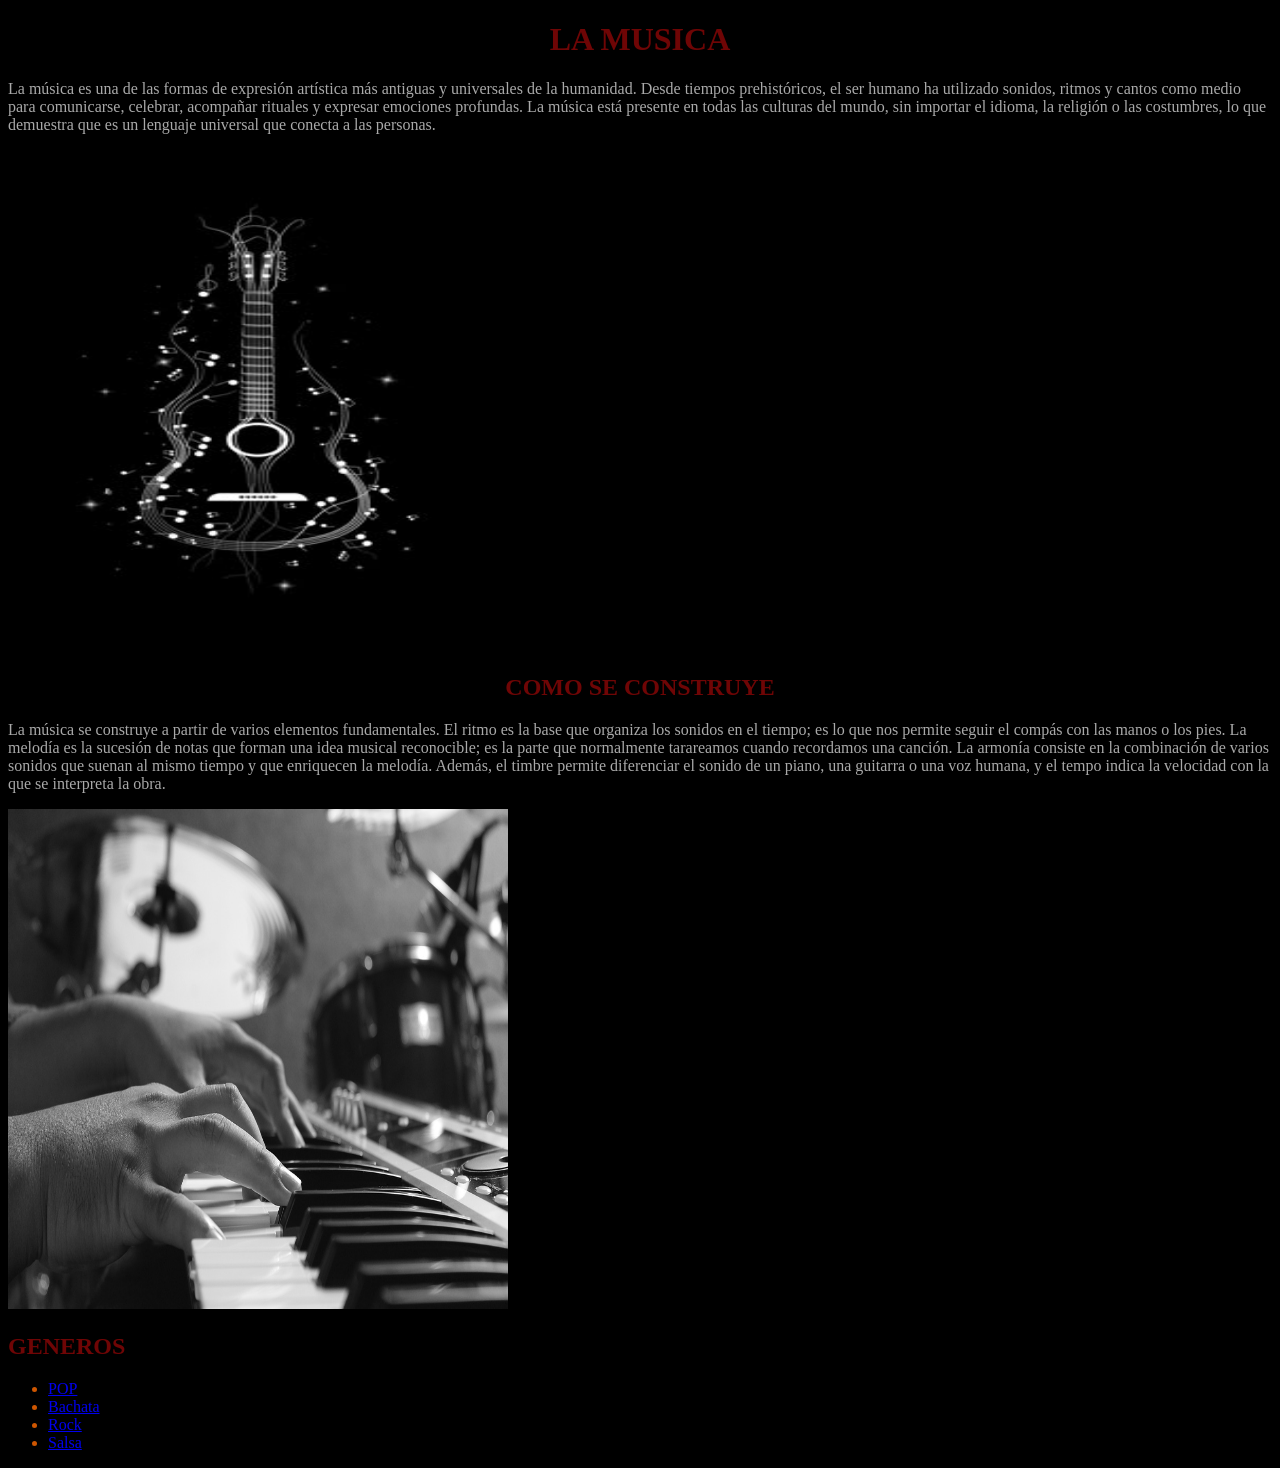
==== index.html @ e439245d "actualizacion de mi pag01" ====
<!DOCTYPE html>
<html lang="en">
<head>
    <meta charset="UTF-8">
    <meta name="viewport" content="width=device-width, initial-scale=1.0">
    <link rel="stylesheet" href="/ESTILOS/Styles.css">
    <title>Document</title>
</head>
<body>
    <h1>LA MUSICA</h1>
    <p>La música es una de las formas de expresión artística más antiguas y universales de la humanidad. Desde tiempos prehistóricos, el ser humano ha utilizado sonidos, ritmos y cantos como medio para comunicarse, celebrar, acompañar rituales y expresar emociones profundas. La música está presente en todas las culturas del mundo, sin importar el idioma, la religión o las costumbres, lo que demuestra que es un lenguaje universal que conecta a las personas.</p>
    <img src="/IMAGENES/QE ES.jpg" alt="01" width="500px" height="500px">
    <br>
    <h2>COMO SE CONSTRUYE</h2>
    <p>La música se construye a partir de varios elementos fundamentales. El ritmo es la base que organiza los sonidos en el tiempo; es lo que nos permite seguir el compás con las manos o los pies. La melodía es la sucesión de notas que forman una idea musical reconocible; es la parte que normalmente tarareamos cuando recordamos una canción. La armonía consiste en la combinación de varios sonidos que suenan al mismo tiempo y que enriquecen la melodía. Además, el timbre permite diferenciar el sonido de un piano, una guitarra o una voz humana, y el tempo indica la velocidad con la que se interpreta la obra.</p>
    <img src="/IMAGENES/COMO SE.jpg" alt="02" width="500px" height="500px">
    <br>
    <h2 class="GEN">GENEROS</h2>

    <ul>
        <li><a href="Pop.html">POP</a> </li>
        <li><a href="Bacahata.html">Bachata</a></li>
        <li><a href="Rock.html">Rock</a></li>
        <li><a href="Salsa.html">Salsa</a></li>
    </ul>
</body>
</html>
---- ESTILOS/Styles.css ----
body{
    background-color: black;
}
h1{
    text-align: center;
    color: rgb(111, 5, 5);
    
}
p{
    color: darkgrey;
}
h2{
   text-align: center;
   color: rgb(111, 5, 5);
     
}
.GEN{
    text-align: left;
}
li{
    color: rgb(206, 86, 0);
}
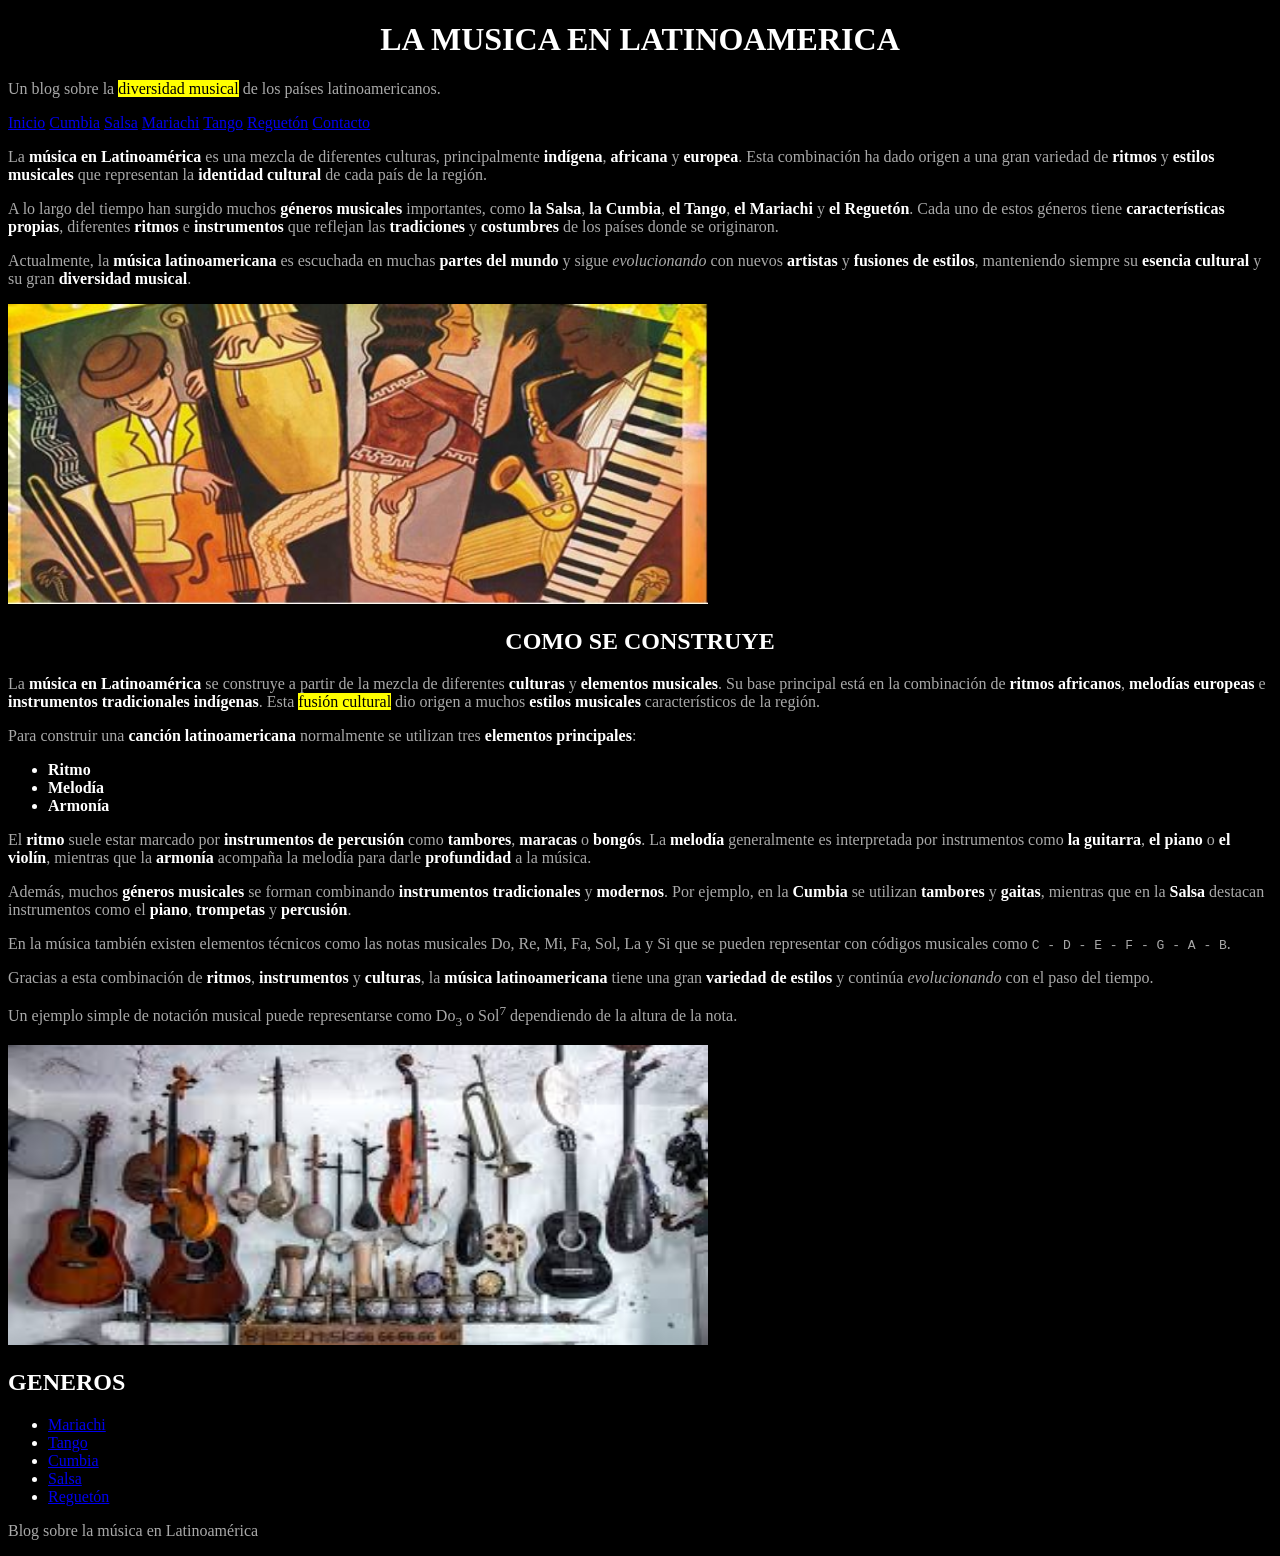
==== commit e1da7c76: "Creación del index y carpetas de géneros musicales" ====
--- a/index.html
+++ b/index.html
@@ -1,27 +1,162 @@
 <!DOCTYPE html>
-<html lang="en">
+<html lang="es">
 <head>
-    <meta charset="UTF-8">
-    <meta name="viewport" content="width=device-width, initial-scale=1.0">
-    <link rel="stylesheet" href="/ESTILOS/Styles.css">
-    <title>Document</title>
+
+<meta charset="UTF-8">
+<meta name="viewport" content="width=device-width, initial-scale=1.0">
+
+<link rel="stylesheet" href="style/Styles.css">
+
+<title>La Música en Latinoamérica</title>
+
 </head>
+
 <body>
-    <h1>LA MUSICA</h1>
-    <p>La música es una de las formas de expresión artística más antiguas y universales de la humanidad. Desde tiempos prehistóricos, el ser humano ha utilizado sonidos, ritmos y cantos como medio para comunicarse, celebrar, acompañar rituales y expresar emociones profundas. La música está presente en todas las culturas del mundo, sin importar el idioma, la religión o las costumbres, lo que demuestra que es un lenguaje universal que conecta a las personas.</p>
-    <img src="/IMAGENES/QE ES.jpg" alt="01" width="500px" height="500px">
-    <br>
-    <h2>COMO SE CONSTRUYE</h2>
-    <p>La música se construye a partir de varios elementos fundamentales. El ritmo es la base que organiza los sonidos en el tiempo; es lo que nos permite seguir el compás con las manos o los pies. La melodía es la sucesión de notas que forman una idea musical reconocible; es la parte que normalmente tarareamos cuando recordamos una canción. La armonía consiste en la combinación de varios sonidos que suenan al mismo tiempo y que enriquecen la melodía. Además, el timbre permite diferenciar el sonido de un piano, una guitarra o una voz humana, y el tempo indica la velocidad con la que se interpreta la obra.</p>
-    <img src="/IMAGENES/COMO SE.jpg" alt="02" width="500px" height="500px">
-    <br>
-    <h2 class="GEN">GENEROS</h2>
 
-    <ul>
-        <li><a href="Pop.html">POP</a> </li>
-        <li><a href="Bacahata.html">Bachata</a></li>
-        <li><a href="Rock.html">Rock</a></li>
-        <li><a href="Salsa.html">Salsa</a></li>
-    </ul>
+<header>
+
+<h1>LA MUSICA EN LATINOAMERICA</h1>
+
+<p>
+Un blog sobre la <mark>diversidad musical</mark> de los países latinoamericanos.
+</p>
+
+</header>
+
+<nav>
+
+<nav>
+
+<a href="index.html">Inicio</a>
+<a href="Cumbia.html">Cumbia</a>
+<a href="Salsa.html">Salsa</a>
+<a href="Mariachi.html">Mariachi</a>
+<a href="Tango.html">Tango</a>
+<a href="Reguetón.html">Reguetón</a>
+<a href="contacto.html">Contacto</a>
+
+</nav>
+
+<section>
+
+<article>
+
+<p>
+La <strong>música en Latinoamérica</strong> es una mezcla de diferentes culturas, principalmente 
+<strong>indígena</strong>, <strong>africana</strong> y <strong>europea</strong>. 
+Esta combinación ha dado origen a una gran variedad de <strong>ritmos</strong> y 
+<strong>estilos musicales</strong> que representan la 
+<strong>identidad cultural</strong> de cada país de la región.
+</p>
+
+<p>
+A lo largo del tiempo han surgido muchos <strong>géneros musicales</strong> importantes, como 
+<strong>la Salsa</strong>, <strong>la Cumbia</strong>, <strong>el Tango</strong>, 
+<strong>el Mariachi</strong> y <strong>el Reguetón</strong>. 
+Cada uno de estos géneros tiene <strong>características propias</strong>, diferentes 
+<strong>ritmos</strong> e <strong>instrumentos</strong> que reflejan las 
+<strong>tradiciones</strong> y <strong>costumbres</strong> de los países donde se originaron.
+</p>
+
+<p>
+Actualmente, la <strong>música latinoamericana</strong> es escuchada en muchas 
+<strong>partes del mundo</strong> y sigue <em>evolucionando</em> con nuevos 
+<strong>artistas</strong> y <strong>fusiones de estilos</strong>, manteniendo siempre su 
+<strong>esencia cultural</strong> y su gran <strong>diversidad musical</strong>.
+</p>
+
+<img class="img0" src="img/La Música en Latinoamérica.jpg" alt="Música latinoamericana">
+
+</article>
+
+</section>
+
+<section>
+
+<h2>COMO SE CONSTRUYE</h2>
+
+<p>
+La <strong>música en Latinoamérica</strong> se construye a partir de la mezcla de diferentes 
+<strong>culturas</strong> y <strong>elementos musicales</strong>. 
+Su base principal está en la combinación de <strong>ritmos africanos</strong>, 
+<strong>melodías europeas</strong> e <strong>instrumentos tradicionales indígenas</strong>. 
+Esta <mark>fusión cultural</mark> dio origen a muchos 
+<strong>estilos musicales</strong> característicos de la región.
+</p>
+
+<p>
+Para construir una <strong>canción latinoamericana</strong> normalmente se utilizan tres 
+<strong>elementos principales</strong>:
+</p>
+
+<ul>
+
+<li><strong>Ritmo</strong></li>
+<li><strong>Melodía</strong></li>
+<li><strong>Armonía</strong></li>
+
+</ul>
+
+<p>
+El <strong>ritmo</strong> suele estar marcado por <strong>instrumentos de percusión</strong> 
+como <strong>tambores</strong>, <strong>maracas</strong> o <strong>bongós</strong>. 
+La <strong>melodía</strong> generalmente es interpretada por instrumentos como 
+<strong>la guitarra</strong>, <strong>el piano</strong> o <strong>el violín</strong>, 
+mientras que la <strong>armonía</strong> acompaña la melodía para darle 
+<strong>profundidad</strong> a la música.
+</p>
+
+<p>
+Además, muchos <strong>géneros musicales</strong> se forman combinando 
+<strong>instrumentos tradicionales</strong> y <strong>modernos</strong>. 
+Por ejemplo, en la <strong>Cumbia</strong> se utilizan <strong>tambores</strong> y 
+<strong>gaitas</strong>, mientras que en la <strong>Salsa</strong> destacan instrumentos 
+como el <strong>piano</strong>, <strong>trompetas</strong> y <strong>percusión</strong>.
+</p>
+
+<p>
+En la música también existen elementos técnicos como las notas musicales 
+Do, Re, Mi, Fa, Sol, La y Si que se pueden representar con códigos musicales 
+como <code>C - D - E - F - G - A - B</code>.
+</p>
+
+<p>
+Gracias a esta combinación de <strong>ritmos</strong>, <strong>instrumentos</strong> y 
+<strong>culturas</strong>, la <strong>música latinoamericana</strong> tiene una gran 
+<strong>variedad de estilos</strong> y continúa <em>evolucionando</em> con el 
+paso del tiempo.
+</p>
+
+<p>
+Un ejemplo simple de notación musical puede representarse como 
+Do<sub>3</sub> o Sol<sup>7</sup> dependiendo de la altura de la nota.
+</p>
+
+<img class="img0" src="img/COMO SE CONSTRUYE.jpg" alt="Construcción de la música">
+
+</section>
+
+<section>
+
+<h2 class="GEN">GENEROS</h2>
+
+<ul>
+
+<li><a href="Mariachi.html">Mariachi</a></li>
+<li><a href="Tango.html">Tango</a></li>
+<li><a href="Cumbia.html">Cumbia</a></li>
+<li><a href="Salsa.html">Salsa</a></li>
+<li><a href="Reguetón.html">Reguetón</a></li>
+
+</ul>
+
+</section>
+
+<footer>
+
+<p>Blog sobre la música en Latinoamérica</p>
+
+</footer>
+
 </body>
 </html>
--- a/style/Styles.css
+++ b/style/Styles.css
@@ -0,0 +1,35 @@
+body{
+    background-color: black;
+}
+h1{
+    text-align: center;
+    color: rgb(255, 255, 255);
+    
+}
+p{
+    color: darkgrey;
+}
+h2{
+   text-align: center;
+   color: rgb(255, 255, 255);
+     
+}
+.GEN{
+    text-align: left;
+}
+li{
+    color: rgb(255, 255, 255);
+}
+.img0{
+    width: 700px;
+    height: 300px;
+}
+strong{
+    color: rgb(255, 255, 255);
+}
+
+th, td{
+padding: 1px;
+border: 1px solid black;
+}
+
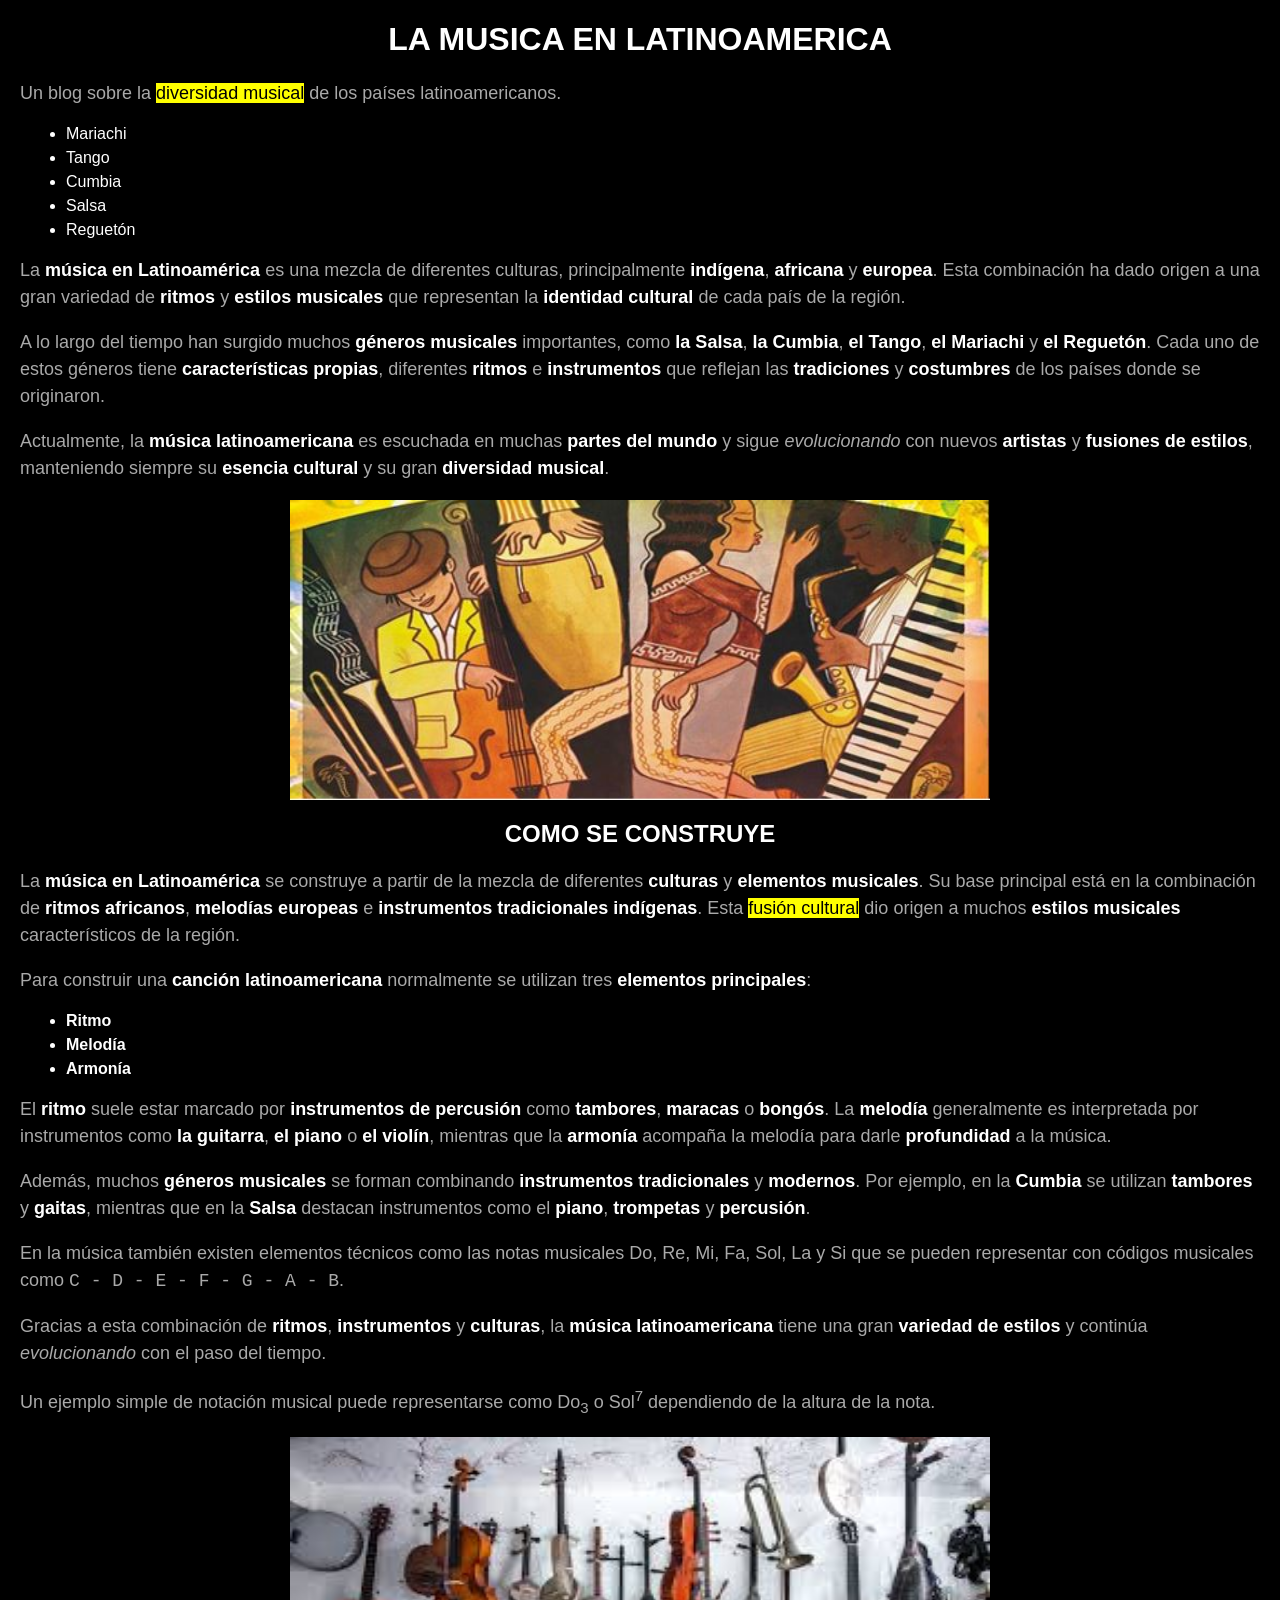
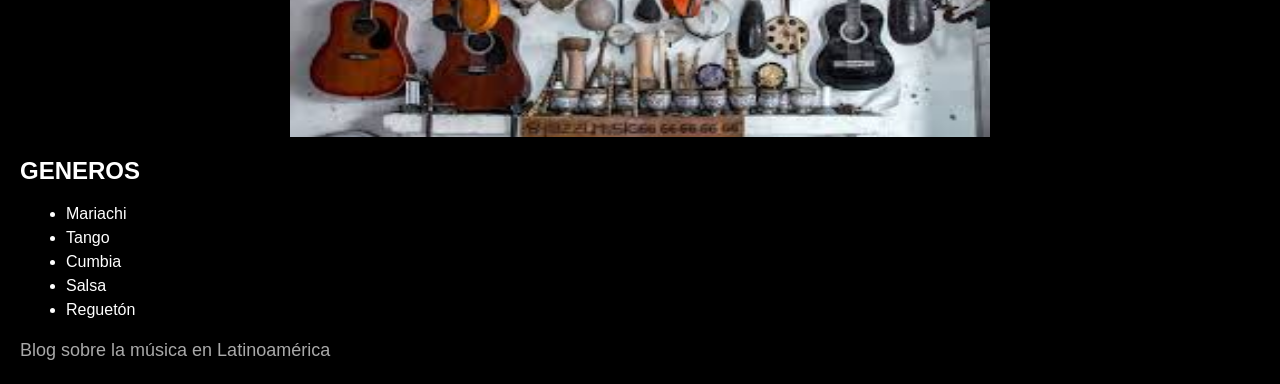
==== commit 47dd61c5: "enlace para volver al inicio en todas las paginas" ====
--- a/index.html
+++ b/index.html
@@ -24,17 +24,13 @@
 </header>
 
 <nav>
-
-<nav>
-
-<a href="index.html">Inicio</a>
-<a href="Cumbia.html">Cumbia</a>
-<a href="Salsa.html">Salsa</a>
-<a href="Mariachi.html">Mariachi</a>
-<a href="Tango.html">Tango</a>
-<a href="Reguetón.html">Reguetón</a>
-<a href="contacto.html">Contacto</a>
-
+<ul>
+<li><a href="Mariachi.html">Mariachi</a></li>
+<li><a href="Tango.html">Tango</a></li>
+<li><a href="Cumbia.html">Cumbia</a></li>
+<li><a href="Salsa.html">Salsa</a></li>
+<li><a href="Reguetón.html">Reguetón</a></li>
+</ul>
 </nav>
 
 <section>
--- a/style/Styles.css
+++ b/style/Styles.css
@@ -1,35 +1,97 @@
 body{
     background-color: black;
+    font-family: Arial, Helvetica, sans-serif;
+    margin: 20px;
 }
+
 h1{
     text-align: center;
     color: rgb(255, 255, 255);
-    
 }
+
 p{
     color: darkgrey;
+    font-size: 18px;
+    line-height: 1.5;
 }
+
 h2{
    text-align: center;
    color: rgb(255, 255, 255);
-     
 }
+
 .GEN{
     text-align: left;
 }
+
 li{
     color: rgb(255, 255, 255);
+    margin: 6px;
 }
+
+/* para imagenes */
 .img0{
     width: 700px;
     height: 300px;
+    display: block;
+    margin: auto;
 }
+
+/*para texto en negrita */
 strong{
     color: rgb(255, 255, 255);
 }
 
-th, td{
-padding: 1px;
-border: 1px solid black;
+/*para links */
+a{
+    color: white;
+    text-decoration: none;
 }
 
+a:hover{
+    color: red;
+}
+
+/*para tabla */
+
+table{
+    width: 80%;
+    margin: auto;
+    border-collapse: collapse;
+}
+
+caption{
+    color: white;
+    font-size: 20px;
+    margin: 10px;
+}
+
+thead{
+    background-color: rgb(40,40,40);
+}
+
+tbody{
+    background-color: rgb(20,20,20);
+}
+
+tfoot{
+    background-color: rgb(40,40,40);
+}
+
+th, td{
+padding: 8px;
+border: 1px solid white;
+text-align: center;
+color: white;
+}
+
+/*para formulario */
+
+form{
+    color: white;
+}
+
+input, textarea, select{
+    margin: 5px;
+    padding: 5px;
+}
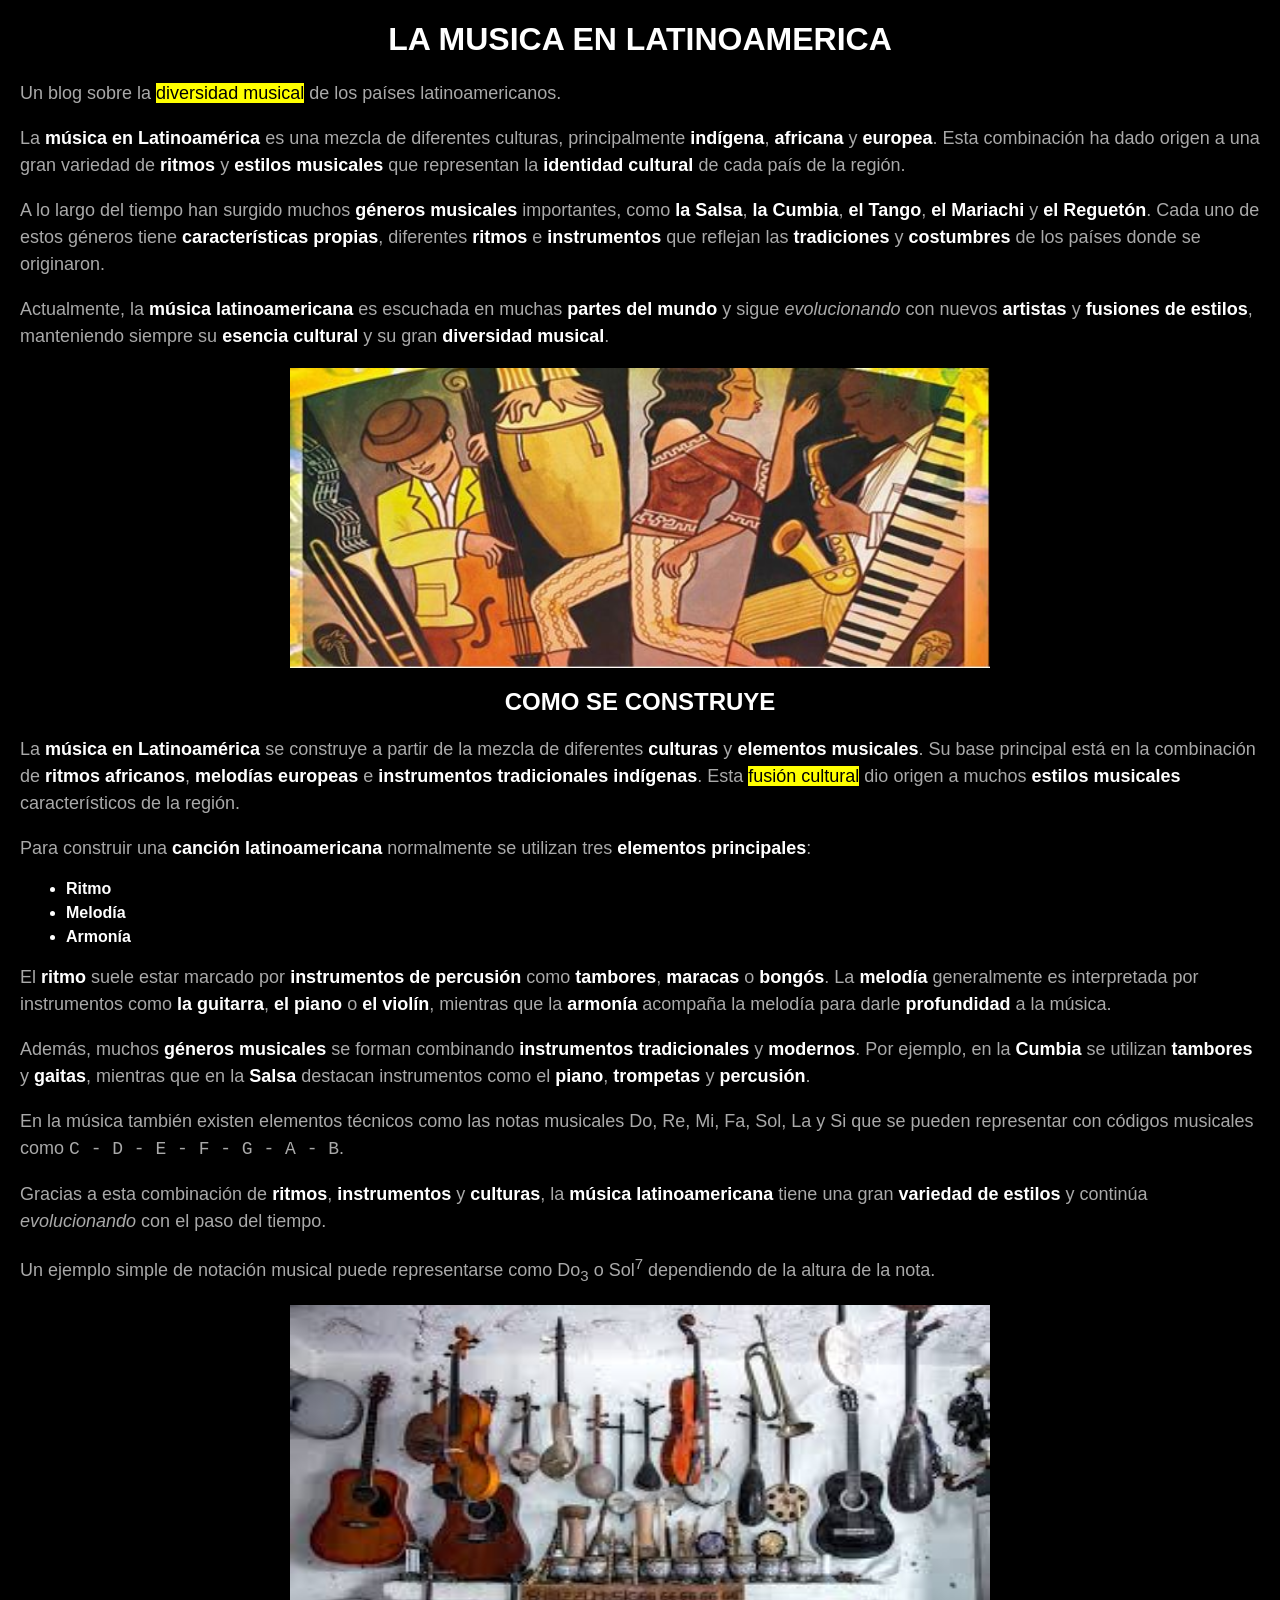
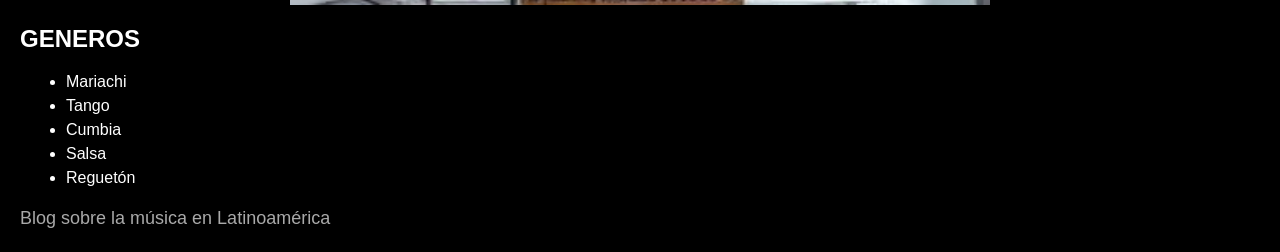
==== commit 49aca64a: "imagnes en cumbia" ====
--- a/index.html
+++ b/index.html
@@ -22,16 +22,6 @@
 </p>
 
 </header>
-
-<nav>
-<ul>
-<li><a href="Mariachi.html">Mariachi</a></li>
-<li><a href="Tango.html">Tango</a></li>
-<li><a href="Cumbia.html">Cumbia</a></li>
-<li><a href="Salsa.html">Salsa</a></li>
-<li><a href="Reguetón.html">Reguetón</a></li>
-</ul>
-</nav>
 
 <section>
 
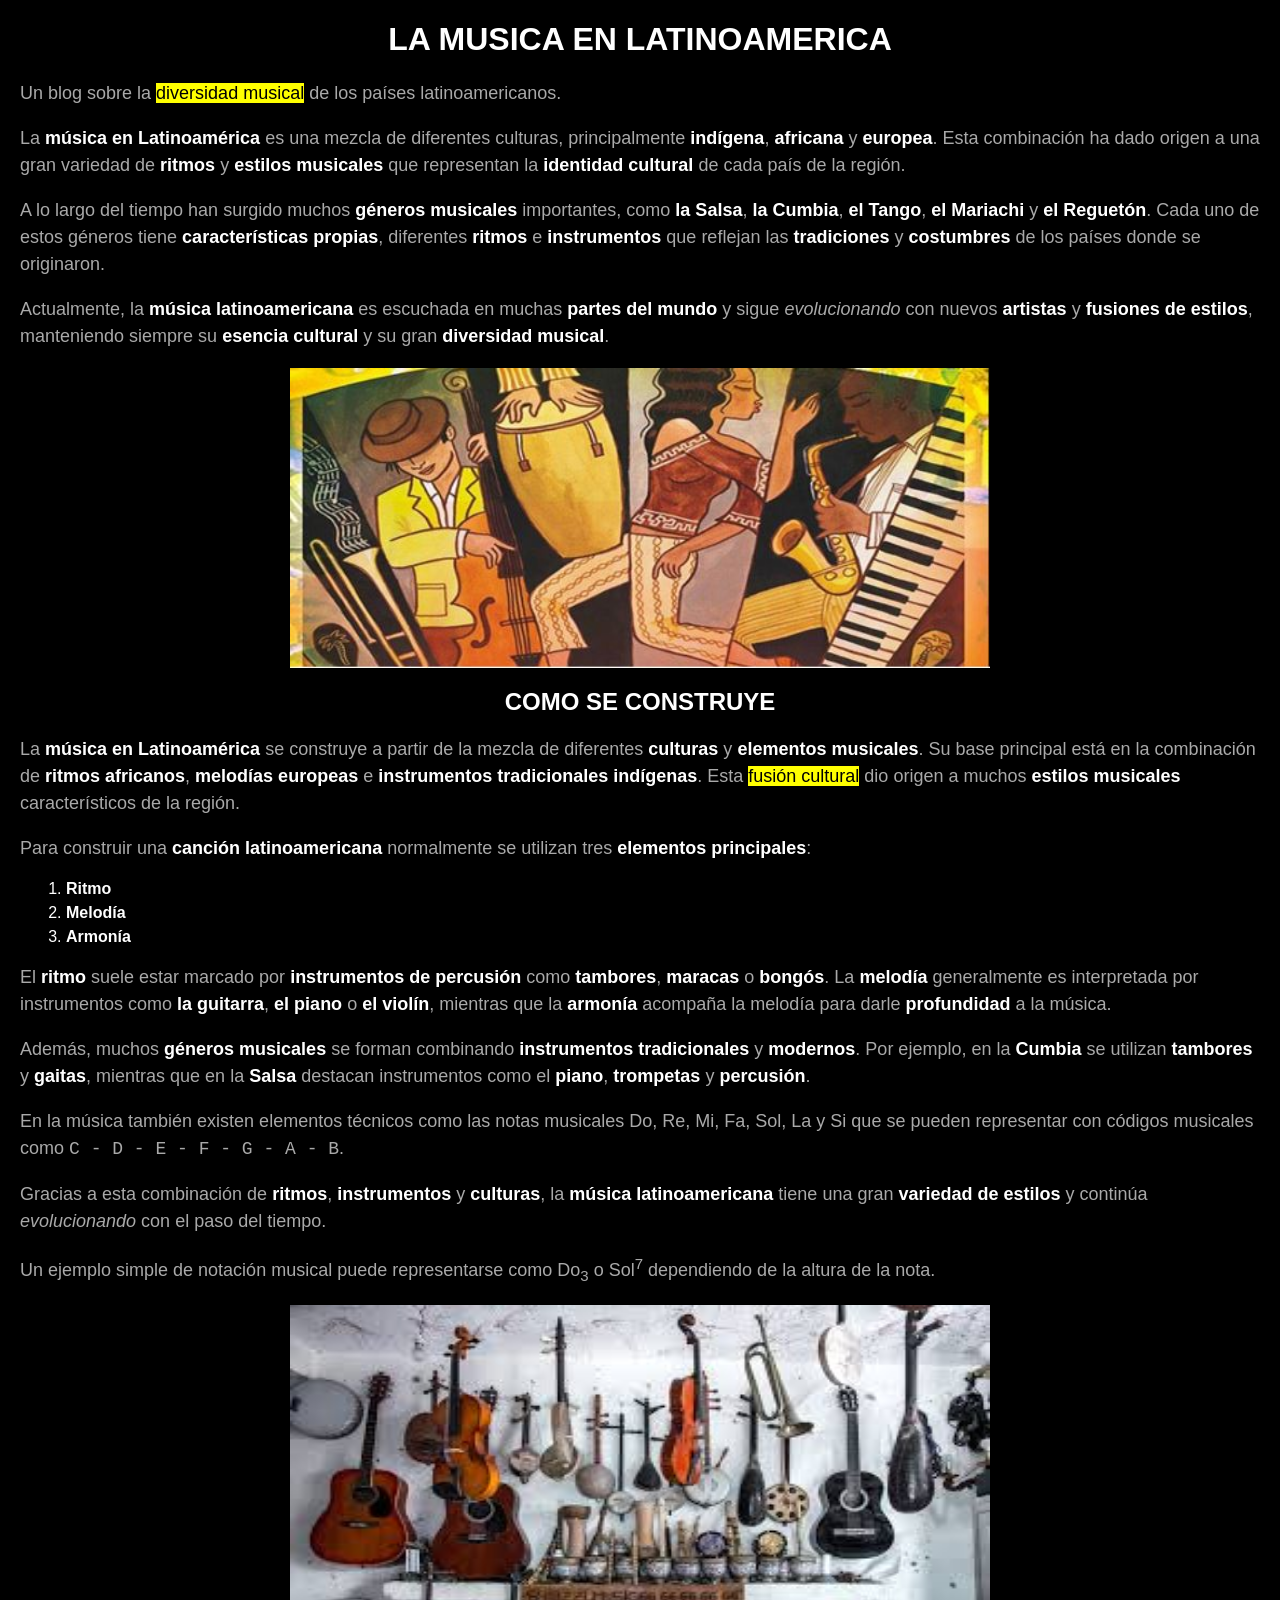
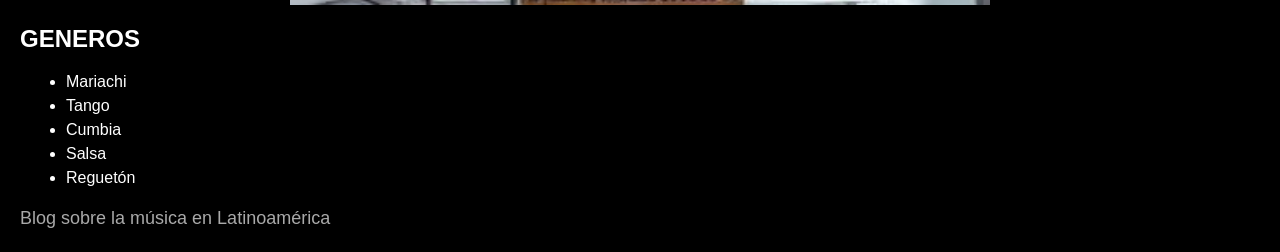
==== commit f75e2a9b: "actualizacion de la pagina" ====
--- a/index.html
+++ b/index.html
@@ -75,13 +75,13 @@
 <strong>elementos principales</strong>:
 </p>
 
-<ul>
+<ol>
 
 <li><strong>Ritmo</strong></li>
 <li><strong>Melodía</strong></li>
 <li><strong>Armonía</strong></li>
 
-</ul>
+</ol>
 
 <p>
 El <strong>ritmo</strong> suele estar marcado por <strong>instrumentos de percusión</strong> 
--- a/style/Styles.css
+++ b/style/Styles.css
@@ -80,7 +80,6 @@
 
 th, td{
 padding: 8px;
-border: 1px solid white;
 text-align: center;
 color: white;
 }
